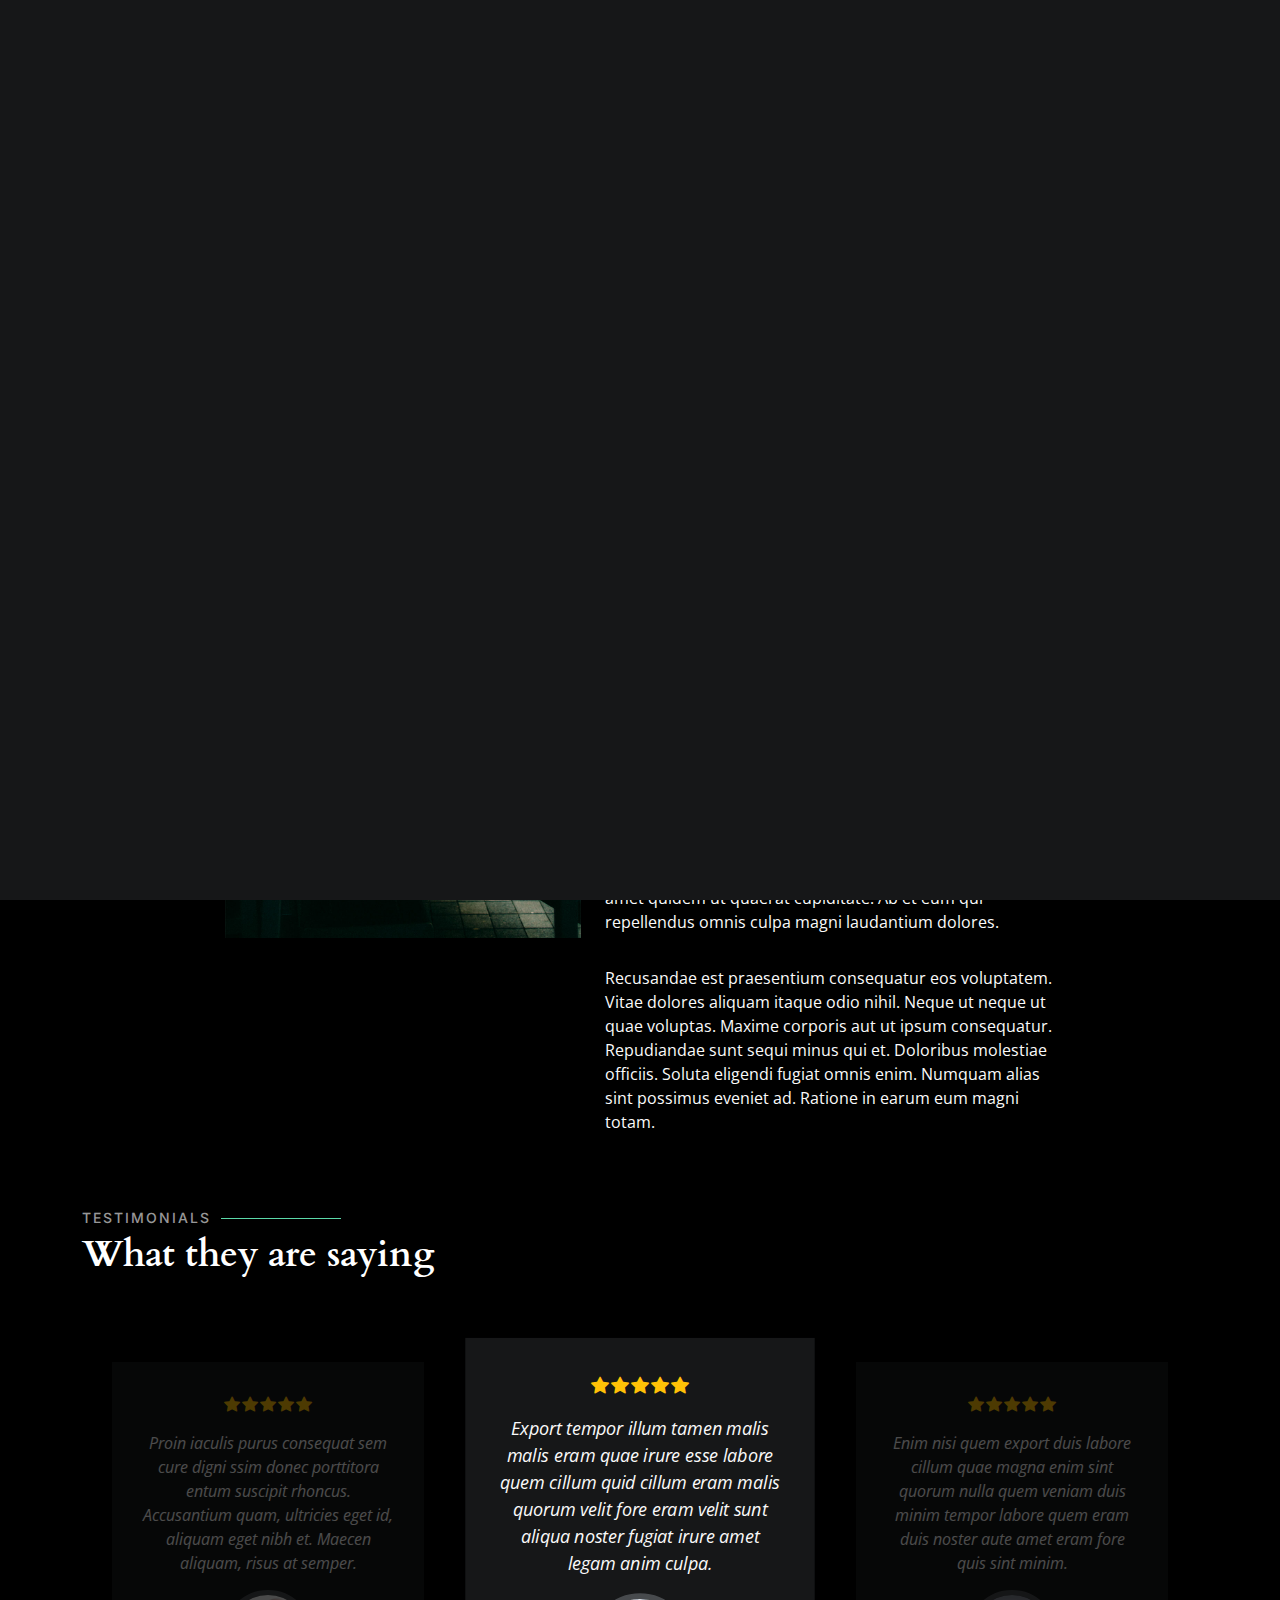
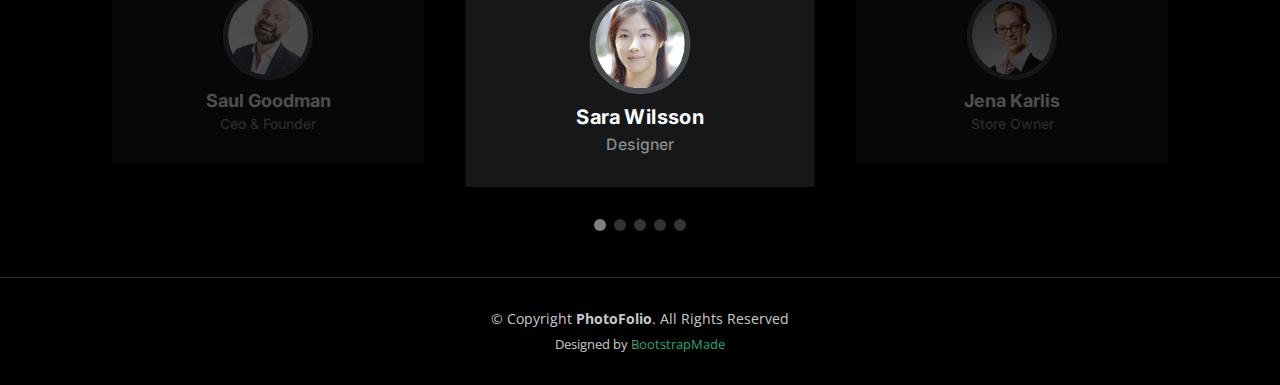
==== about.html @ 4c5bf373 "Testing another template" ====
<!DOCTYPE html>
<html lang="en">

<head>
  <meta charset="utf-8">
  <meta content="width=device-width, initial-scale=1.0" name="viewport">

  <title>PhotoFolio Bootstrap Template - About</title>
  <meta content="" name="description">
  <meta content="" name="keywords">

  <!-- Favicons -->
  <link href="assets/img/favicon.png" rel="icon">
  <link href="assets/img/apple-touch-icon.png" rel="apple-touch-icon">

  <!-- Google Fonts -->
  <link rel="preconnect" href="https://fonts.googleapis.com">
  <link rel="preconnect" href="https://fonts.gstatic.com" crossorigin>
  <link href="https://fonts.googleapis.com/css2?family=Open+Sans:ital,wght@0,300;0,400;0,500;0,600;0,700;1,300;1,400;1,600;1,700&family=Inter:ital,wght@0,300;0,400;0,500;0,600;0,700;1,300;1,400;1,500;1,600;1,700&family=Cardo:ital,wght@0,400;0,700;1,400&display=swap" rel="stylesheet">

  <!-- Vendor CSS Files -->
  <link href="assets/vendor/bootstrap/css/bootstrap.min.css" rel="stylesheet">
  <link href="assets/vendor/bootstrap-icons/bootstrap-icons.css" rel="stylesheet">
  <link href="assets/vendor/swiper/swiper-bundle.min.css" rel="stylesheet">
  <link href="assets/vendor/glightbox/css/glightbox.min.css" rel="stylesheet">
  <link href="assets/vendor/aos/aos.css" rel="stylesheet">

  <!-- Template Main CSS File -->
  <link href="assets/css/main.css" rel="stylesheet">

  <!-- =======================================================
  * Template Name: PhotoFolio
  * Updated: Jan 29 2024 with Bootstrap v5.3.2
  * Template URL: https://bootstrapmade.com/photofolio-bootstrap-photography-website-template/
  * Author: BootstrapMade.com
  * License: https://bootstrapmade.com/license/
  ======================================================== -->
</head>

<body>

  <!-- ======= Header ======= -->
  <header id="header" class="header d-flex align-items-center fixed-top">
    <div class="container-fluid d-flex align-items-center justify-content-between">

      <a href="index.html" class="logo d-flex align-items-center  me-auto me-lg-0">
        <!-- Uncomment the line below if you also wish to use an image logo -->
        <!-- <img src="assets/img/logo.png" alt=""> -->
        <i class="bi bi-camera"></i>
        <h1>PhotoFolio</h1>
      </a>

      <nav id="navbar" class="navbar">
        <ul>
          <li><a href="index.html">Home</a></li>
          <li><a href="about.html" class="active">About</a></li>
          <li class="dropdown"><a href="#"><span>Gallery</span> <i class="bi bi-chevron-down dropdown-indicator"></i></a>
            <ul>
              <li><a href="gallery.html">Nature</a></li>
              <li><a href="gallery.html">People</a></li>
              <li><a href="gallery.html">Architecture</a></li>
              <li><a href="gallery.html">Animals</a></li>
              <li><a href="gallery.html">Sports</a></li>
              <li><a href="gallery.html">Travel</a></li>
              <li class="dropdown"><a href="#"><span>Sub Menu</span> <i class="bi bi-chevron-down dropdown-indicator"></i></a>
                <ul>
                  <li><a href="#">Sub Menu 1</a></li>
                  <li><a href="#">Sub Menu 2</a></li>
                  <li><a href="#">Sub Menu 3</a></li>
                </ul>
              </li>
            </ul>
          </li>
          <li><a href="services.html">Services</a></li>
          <li><a href="contact.html">Contact</a></li>
        </ul>
      </nav><!-- .navbar -->

      <div class="header-social-links">
        <a href="#" class="twitter"><i class="bi bi-twitter"></i></a>
        <a href="#" class="facebook"><i class="bi bi-facebook"></i></a>
        <a href="#" class="instagram"><i class="bi bi-instagram"></i></a>
        <a href="#" class="linkedin"><i class="bi bi-linkedin"></i></i></a>
      </div>
      <i class="mobile-nav-toggle mobile-nav-show bi bi-list"></i>
      <i class="mobile-nav-toggle mobile-nav-hide d-none bi bi-x"></i>

    </div>
  </header><!-- End Header -->

  <main id="main" data-aos="fade" data-aos-delay="1500">

    <!-- ======= End Page Header ======= -->
    <div class="page-header d-flex align-items-center">
      <div class="container position-relative">
        <div class="row d-flex justify-content-center">
          <div class="col-lg-6 text-center">
            <h2>About</h2>
            <p>Odio et unde deleniti. Deserunt numquam exercitationem. Officiis quo odio sint voluptas consequatur ut a odio voluptatem. Sit dolorum debitis veritatis natus dolores. Quasi ratione sint. Sit quaerat ipsum dolorem.</p>

            <a class="cta-btn" href="contact.html">Available for hire</a>

          </div>
        </div>
      </div>
    </div><!-- End Page Header -->

    <!-- ======= About Section ======= -->
    <section id="about" class="about">
      <div class="container">

        <div class="row gy-4 justify-content-center">
          <div class="col-lg-4">
            <img src="assets/img/profile-img.jpg" class="img-fluid" alt="">
          </div>
          <div class="col-lg-5 content">
            <h2>Professional Photographer from New York</h2>
            <p class="fst-italic py-3">
              Lorem ipsum dolor sit amet, consectetur adipiscing elit, sed do eiusmod tempor incididunt ut labore et dolore
              magna aliqua.
            </p>
            <div class="row">
              <div class="col-lg-6">
                <ul>
                  <li><i class="bi bi-chevron-right"></i> <strong>Birthday:</strong> <span>1 May 1995</span></li>
                  <li><i class="bi bi-chevron-right"></i> <strong>Website:</strong> <span>www.example.com</span></li>
                  <li><i class="bi bi-chevron-right"></i> <strong>Phone:</strong> <span>+123 456 7890</span></li>
                  <li><i class="bi bi-chevron-right"></i> <strong>City:</strong> <span>New York, USA</span></li>
                </ul>
              </div>
              <div class="col-lg-6">
                <ul>
                  <li><i class="bi bi-chevron-right"></i> <strong>Age:</strong> <span>30</span></li>
                  <li><i class="bi bi-chevron-right"></i> <strong>Degree:</strong> <span>Master</span></li>
                  <li><i class="bi bi-chevron-right"></i> <strong>PhEmailone:</strong> <span>email@example.com</span></li>
                  <li><i class="bi bi-chevron-right"></i> <strong>Freelance:</strong> <span>Available</span></li>
                </ul>
              </div>
            </div>
            <p class="py-3">
              Officiis eligendi itaque labore et dolorum mollitia officiis optio vero. Quisquam sunt adipisci omnis et ut. Nulla accusantium dolor incidunt officia tempore. Et eius omnis.
              Cupiditate ut dicta maxime officiis quidem quia. Sed et consectetur qui quia repellendus itaque neque. Aliquid amet quidem ut quaerat cupiditate. Ab et eum qui repellendus omnis culpa magni laudantium dolores.
            </p>
            <p class="m-0">
              Recusandae est praesentium consequatur eos voluptatem. Vitae dolores aliquam itaque odio nihil. Neque ut neque ut quae voluptas. Maxime corporis aut ut ipsum consequatur. Repudiandae sunt sequi minus qui et. Doloribus molestiae officiis.
              Soluta eligendi fugiat omnis enim. Numquam alias sint possimus eveniet ad. Ratione in earum eum magni totam.
            </p>
          </div>
        </div>

      </div>
    </section><!-- End About Section -->

    <!-- ======= Testimonials Section ======= -->
    <section id="testimonials" class="testimonials">
      <div class="container">

        <div class="section-header">
          <h2>Testimonials</h2>
          <p>What they are saying</p>
        </div>

        <div class="slides-3 swiper">
          <div class="swiper-wrapper">

            <div class="swiper-slide">
              <div class="testimonial-item">
                <div class="stars">
                  <i class="bi bi-star-fill"></i><i class="bi bi-star-fill"></i><i class="bi bi-star-fill"></i><i class="bi bi-star-fill"></i><i class="bi bi-star-fill"></i>
                </div>
                <p>
                  Proin iaculis purus consequat sem cure digni ssim donec porttitora entum suscipit rhoncus. Accusantium quam, ultricies eget id, aliquam eget nibh et. Maecen aliquam, risus at semper.
                </p>
                <div class="profile mt-auto">
                  <img src="assets/img/testimonials/testimonials-1.jpg" class="testimonial-img" alt="">
                  <h3>Saul Goodman</h3>
                  <h4>Ceo &amp; Founder</h4>
                </div>
              </div>
            </div><!-- End testimonial item -->

            <div class="swiper-slide">
              <div class="testimonial-item">
                <div class="stars">
                  <i class="bi bi-star-fill"></i><i class="bi bi-star-fill"></i><i class="bi bi-star-fill"></i><i class="bi bi-star-fill"></i><i class="bi bi-star-fill"></i>
                </div>
                <p>
                  Export tempor illum tamen malis malis eram quae irure esse labore quem cillum quid cillum eram malis quorum velit fore eram velit sunt aliqua noster fugiat irure amet legam anim culpa.
                </p>
                <div class="profile mt-auto">
                  <img src="assets/img/testimonials/testimonials-2.jpg" class="testimonial-img" alt="">
                  <h3>Sara Wilsson</h3>
                  <h4>Designer</h4>
                </div>
              </div>
            </div><!-- End testimonial item -->

            <div class="swiper-slide">
              <div class="testimonial-item">
                <div class="stars">
                  <i class="bi bi-star-fill"></i><i class="bi bi-star-fill"></i><i class="bi bi-star-fill"></i><i class="bi bi-star-fill"></i><i class="bi bi-star-fill"></i>
                </div>
                <p>
                  Enim nisi quem export duis labore cillum quae magna enim sint quorum nulla quem veniam duis minim tempor labore quem eram duis noster aute amet eram fore quis sint minim.
                </p>
                <div class="profile mt-auto">
                  <img src="assets/img/testimonials/testimonials-3.jpg" class="testimonial-img" alt="">
                  <h3>Jena Karlis</h3>
                  <h4>Store Owner</h4>
                </div>
              </div>
            </div><!-- End testimonial item -->

            <div class="swiper-slide">
              <div class="testimonial-item">
                <div class="stars">
                  <i class="bi bi-star-fill"></i><i class="bi bi-star-fill"></i><i class="bi bi-star-fill"></i><i class="bi bi-star-fill"></i><i class="bi bi-star-fill"></i>
                </div>
                <p>
                  Fugiat enim eram quae cillum dolore dolor amet nulla culpa multos export minim fugiat minim velit minim dolor enim duis veniam ipsum anim magna sunt elit fore quem dolore labore illum veniam.
                </p>
                <div class="profile mt-auto">
                  <img src="assets/img/testimonials/testimonials-4.jpg" class="testimonial-img" alt="">
                  <h3>Matt Brandon</h3>
                  <h4>Freelancer</h4>
                </div>
              </div>
            </div><!-- End testimonial item -->

            <div class="swiper-slide">
              <div class="testimonial-item">
                <div class="stars">
                  <i class="bi bi-star-fill"></i><i class="bi bi-star-fill"></i><i class="bi bi-star-fill"></i><i class="bi bi-star-fill"></i><i class="bi bi-star-fill"></i>
                </div>
                <p>
                  Quis quorum aliqua sint quem legam fore sunt eram irure aliqua veniam tempor noster veniam enim culpa labore duis sunt culpa nulla illum cillum fugiat legam esse veniam culpa fore nisi cillum quid.
                </p>
                <div class="profile mt-auto">
                  <img src="assets/img/testimonials/testimonials-5.jpg" class="testimonial-img" alt="">
                  <h3>John Larson</h3>
                  <h4>Entrepreneur</h4>
                </div>
              </div>
            </div><!-- End testimonial item -->

          </div>
          <div class="swiper-pagination"></div>
        </div>

      </div>
    </section><!-- End Testimonials Section -->

  </main><!-- End #main -->

  <!-- ======= Footer ======= -->
  <footer id="footer" class="footer">
    <div class="container">
      <div class="copyright">
        &copy; Copyright <strong><span>PhotoFolio</span></strong>. All Rights Reserved
      </div>
      <div class="credits">
        <!-- All the links in the footer should remain intact. -->
        <!-- You can delete the links only if you purchased the pro version. -->
        <!-- Licensing information: https://bootstrapmade.com/license/ -->
        <!-- Purchase the pro version with working PHP/AJAX contact form: https://bootstrapmade.com/photofolio-bootstrap-photography-website-template/ -->
        Designed by <a href="https://bootstrapmade.com/">BootstrapMade</a>
      </div>
    </div>
  </footer><!-- End Footer -->

  <a href="#" class="scroll-top d-flex align-items-center justify-content-center"><i class="bi bi-arrow-up-short"></i></a>

  <div id="preloader">
    <div class="line"></div>
  </div>

  <!-- Vendor JS Files -->
  <script src="assets/vendor/bootstrap/js/bootstrap.bundle.min.js"></script>
  <script src="assets/vendor/swiper/swiper-bundle.min.js"></script>
  <script src="assets/vendor/glightbox/js/glightbox.min.js"></script>
  <script src="assets/vendor/aos/aos.js"></script>
  <script src="assets/vendor/php-email-form/validate.js"></script>

  <!-- Template Main JS File -->
  <script src="assets/js/main.js"></script>

</body>

</html>
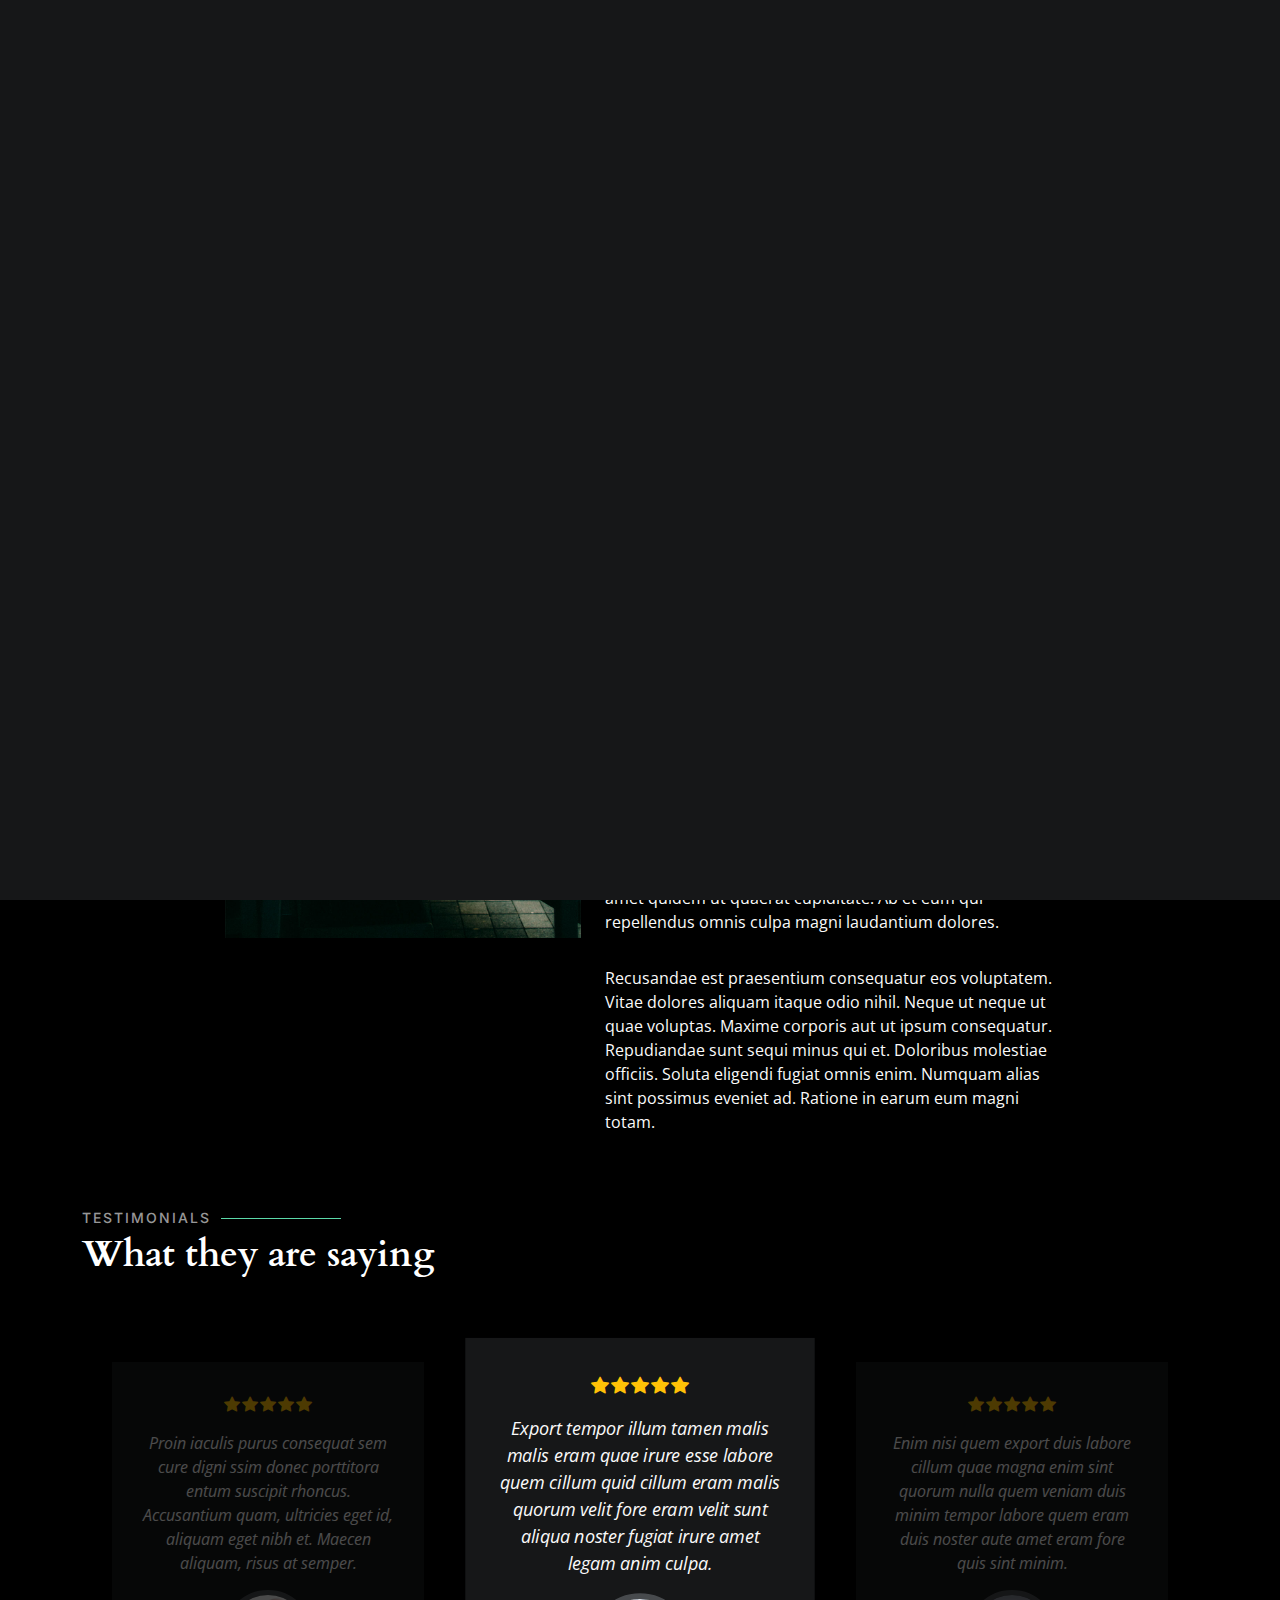
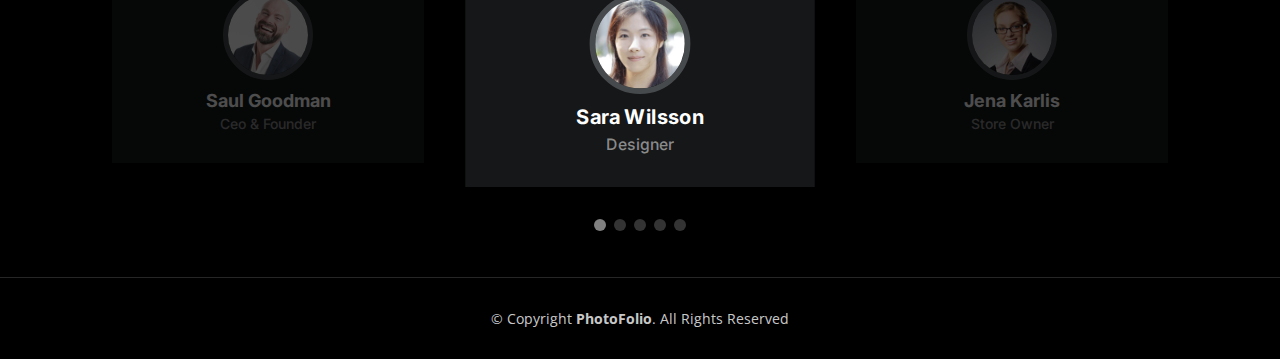
==== commit 43b77dbf: "Update" ====
--- a/about.html
+++ b/about.html
@@ -258,13 +258,7 @@
       <div class="copyright">
         &copy; Copyright <strong><span>PhotoFolio</span></strong>. All Rights Reserved
       </div>
-      <div class="credits">
-        <!-- All the links in the footer should remain intact. -->
-        <!-- You can delete the links only if you purchased the pro version. -->
-        <!-- Licensing information: https://bootstrapmade.com/license/ -->
-        <!-- Purchase the pro version with working PHP/AJAX contact form: https://bootstrapmade.com/photofolio-bootstrap-photography-website-template/ -->
-        Designed by <a href="https://bootstrapmade.com/">BootstrapMade</a>
-      </div>
+      
     </div>
   </footer><!-- End Footer -->
 
--- a/assets/css/main.css
+++ b/assets/css/main.css
@@ -332,7 +332,7 @@
   display: inline-block;
   line-height: 0px;
   transition: 0.3s;
-  font-size: 16px;
+  font-size: 48px;
 }
 
 .header .header-social-links a:hover {
@@ -370,7 +370,7 @@
     display: flex;
     align-items: center;
     justify-content: space-between;
-    padding: 10px 0 10px 30px;
+    padding: 10px 70px 0 0;
     font-family: var(--font-primary);
     text-transform: uppercase;
     letter-spacing: 1px;
@@ -726,7 +726,7 @@
   inset: 0;
   opacity: 0;
   transition: all ease-in-out 0.3s;
-  background: rgba(0, 0, 0, 0.6);
+  background: rgba(0, 0, 0, .95);
   z-index: 3;
 }
 
@@ -1071,12 +1071,12 @@
   padding: 0;
   margin-bottom: 0;
   font-size: 14px;
-  color: #fff;
+  color: #000000;
 }
 
 .contact .info-item:hover i {
   background: var(--color-primary);
-  color: #fff;
+  color: #000000;
 }
 
 .contact .php-email-form {
@@ -1089,7 +1089,7 @@
 
 .contact .php-email-form .error-message {
   display: none;
-  color: #fff;
+  color: #000000;
   background: #df1529;
   text-align: left;
   padding: 15px;
@@ -1102,7 +1102,7 @@
 
 .contact .php-email-form .sent-message {
   display: none;
-  color: #fff;
+  color: #000000;
   background: var(--color-primary);
   text-align: center;
   padding: 15px;
@@ -1114,7 +1114,7 @@
   background: var(--color-secondary);
   text-align: center;
   padding: 15px;
-  color: rgba(255, 255, 255, 0.6);
+  color: rgba(0, 0, 0, 0.6);
 }
 
 .contact .php-email-form .loading:before {
@@ -1134,9 +1134,9 @@
   border-radius: 4px;
   box-shadow: none;
   font-size: 14px;
-  background-color: var(--color-secondary);
+  background-color: #fff;
   border: 1px solid #2e3133;
-  color: #fff;
+  color: #000000;
 }
 
 .contact .php-email-form input {
@@ -1176,7 +1176,7 @@
 .hero {
   width: 100%;
   min-height: 30vh;
-  background: #000;
+  background: #000000;
   background-size: cover;
   position: relative;
   padding: 140px 0 60px 0;
@@ -1185,8 +1185,8 @@
 .hero h2 {
   margin: 0 0 10px 0;
   font-size: 38px;
-  font-weight: 700;
-  color: #fff;
+  font-weight: 800;
+  color: #ffffff;
   font-family: var(--font-secondary);
 }
 
@@ -1211,7 +1211,7 @@
 .hero p {
   color: rgba(255, 255, 255, 0.6);
   margin-bottom: 30px;
-  font-size: 18px;
+  font-size: 20px;
 }
 
 .hero .btn-get-started {
